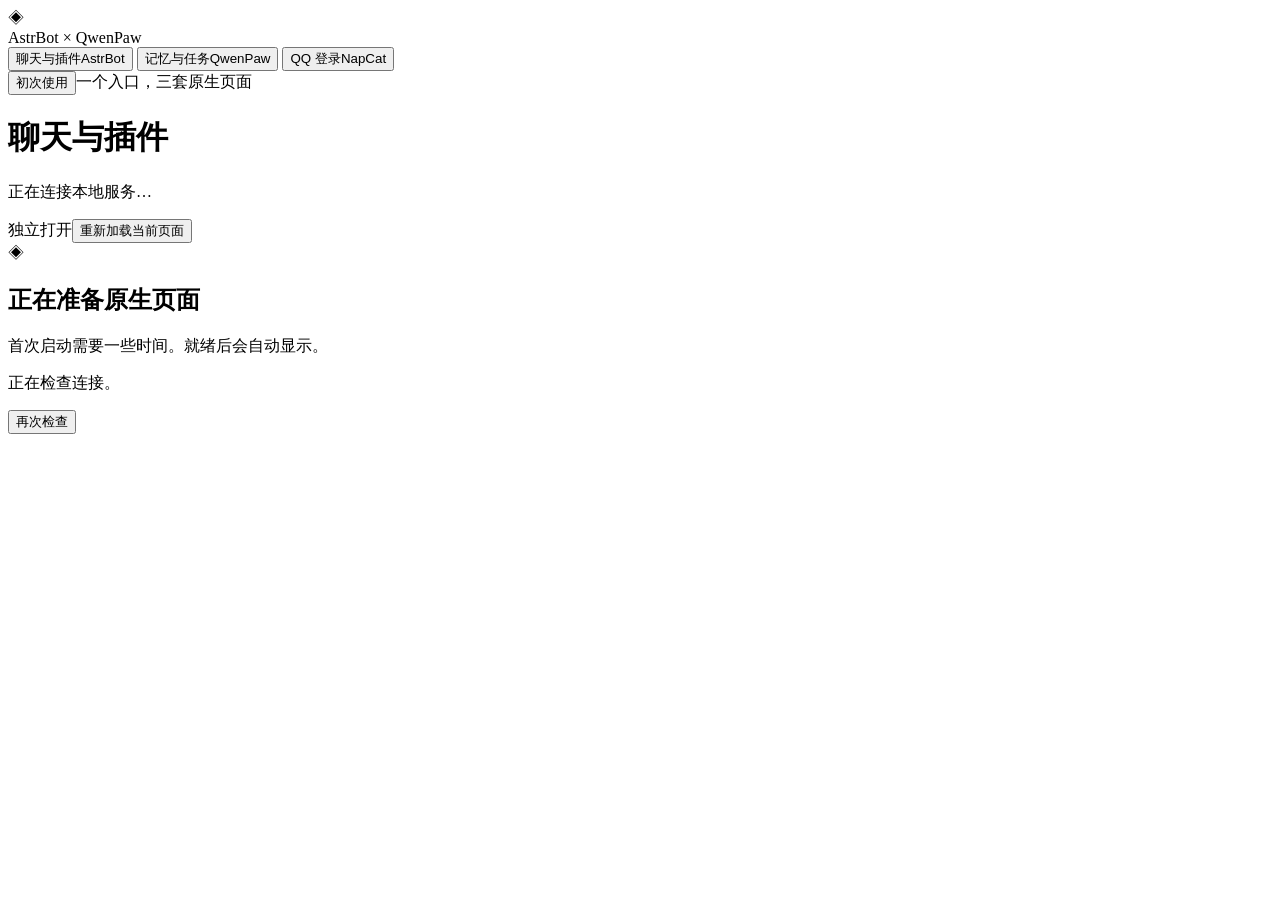
==== bundle_gateway/static/index.html @ ddf42d11 "Add Windows bundle launcher and one local entry for native consoles" ====
<!doctype html>
<html lang="zh-CN">
<head>
  <meta charset="utf-8">
  <meta name="viewport" content="width=device-width,initial-scale=1">
  <title>AstrBot × QwenPaw</title>
  <link rel="stylesheet" href="/style.css">
  <script src="/app.js" defer></script>
</head>
<body>
  <aside class="rail">
    <div class="brand"><span class="brand-symbol" aria-hidden="true">◈</span><div>AstrBot <span>× QwenPaw</span></div></div>
    <nav aria-label="管理页面" role="tablist" aria-orientation="vertical">
      <button role="tab" id="tab-astrbot" aria-controls="panel-astrbot" aria-selected="true" data-app="astrbot"><span class="label">聊天与插件</span><span class="product">AstrBot</span><span class="dot" aria-hidden="true"></span></button>
      <button role="tab" id="tab-qwenpaw" aria-controls="panel-qwenpaw" aria-selected="false" tabindex="-1" data-app="qwenpaw"><span class="label">记忆与任务</span><span class="product">QwenPaw</span><span class="dot" aria-hidden="true"></span></button>
      <button role="tab" id="tab-napcat" aria-controls="panel-napcat" aria-selected="false" tabindex="-1" data-app="napcat"><span class="label">QQ 登录</span><span class="product">NapCat</span><span class="dot" aria-hidden="true"></span></button>
    </nav>
    <div class="rail-footer"><button id="help-toggle" aria-expanded="false" aria-controls="help">初次使用</button><span>一个入口，三套原生页面</span></div>
  </aside>
  <main>
    <header><div><h1 id="page-title">聊天与插件</h1><p id="status" role="status">正在连接本地服务…</p></div><div class="page-actions"><a id="open-native" target="_blank" rel="noopener noreferrer">独立打开</a><button id="refresh">重新加载当前页面</button></div></header>
    <section id="help" hidden aria-label="初次使用步骤">
      <p><strong>先配置，再开始聊天。</strong> 页面就绪只代表程序已启动，模型和账号还需要你设置。</p>
      <ol><li>在「记忆与任务」中配置模型，并启用 astrbot 回传频道。</li><li>在「聊天与插件」中添加微信；QQ 在「QQ 登录」中扫码，再连接 AstrBot。</li><li>在微信或 QQ 发送 <code>/paw whoami</code>，把自己的 ID 填入桥接插件的允许用户列表。</li></ol>
      <p>三个页面保留各自登录与设置。切换标签不会主动重新加载页面。</p>
    </section>
    <div id="waiting"><div class="waiting-mark" aria-hidden="true">◈</div><h2>正在准备原生页面</h2><p>首次启动需要一些时间。就绪后会自动显示。</p><p id="waiting-detail">正在检查连接。</p><button id="check-again">再次检查</button></div>
    <section class="native" role="tabpanel" id="panel-astrbot" aria-labelledby="tab-astrbot" hidden><iframe title="AstrBot 原生后台" referrerpolicy="same-origin" allow="microphone; clipboard-read; clipboard-write"></iframe></section>
    <section class="native" role="tabpanel" id="panel-qwenpaw" aria-labelledby="tab-qwenpaw" hidden><iframe title="QwenPaw 原生后台" referrerpolicy="same-origin" allow="microphone; clipboard-read; clipboard-write"></iframe></section>
    <section class="native" role="tabpanel" id="panel-napcat" aria-labelledby="tab-napcat" hidden><iframe title="NapCat QQ 登录" referrerpolicy="same-origin" allow="publickey-credentials-get; publickey-credentials-create; clipboard-read; clipboard-write"></iframe></section>
  </main>
</body>
</html>
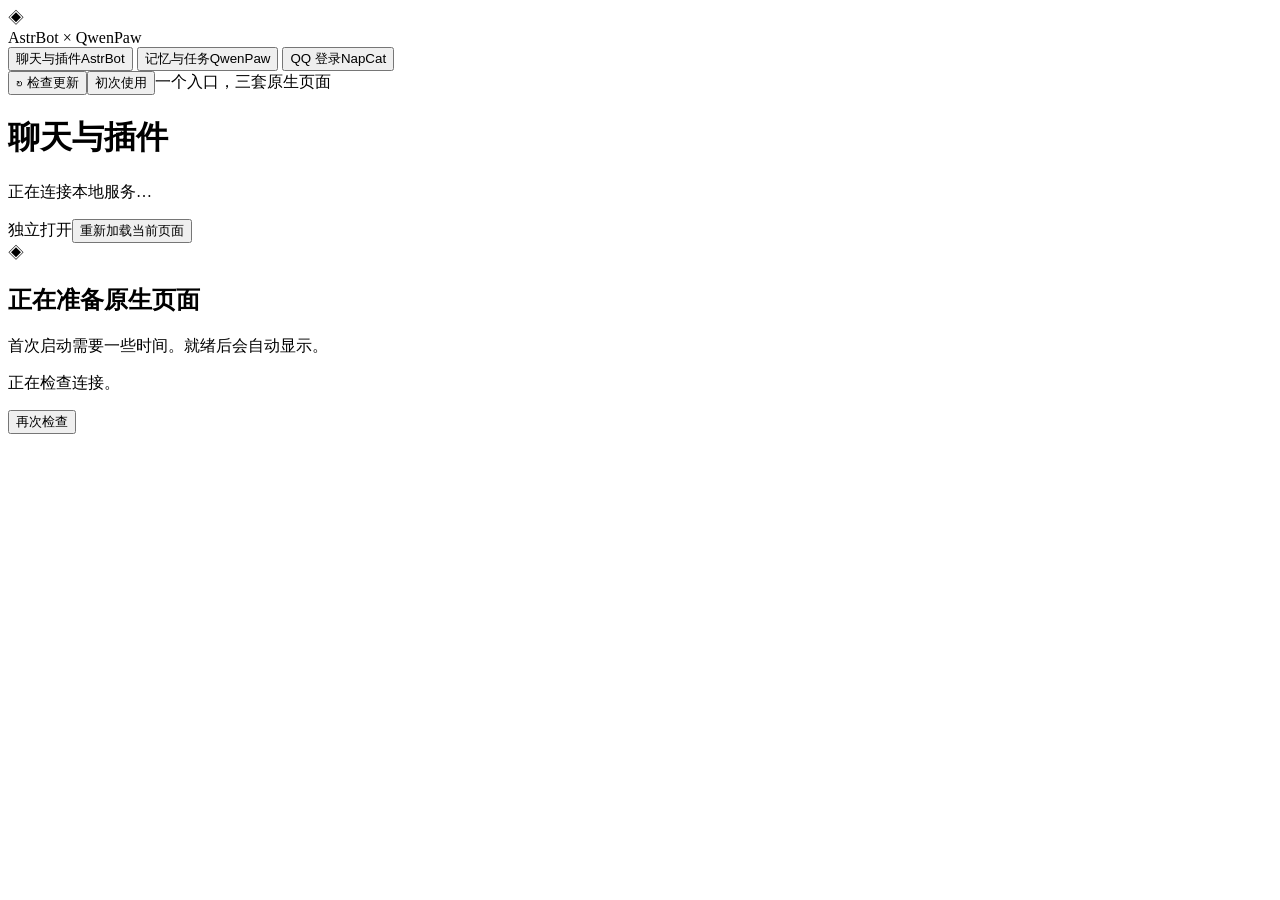
==== commit bdba6bd2: "Add confirmed bundle updates with private host recovery" ====
--- a/bundle_gateway/static/index.html
+++ b/bundle_gateway/static/index.html
@@ -15,7 +15,7 @@
       <button role="tab" id="tab-qwenpaw" aria-controls="panel-qwenpaw" aria-selected="false" tabindex="-1" data-app="qwenpaw"><span class="label">记忆与任务</span><span class="product">QwenPaw</span><span class="dot" aria-hidden="true"></span></button>
       <button role="tab" id="tab-napcat" aria-controls="panel-napcat" aria-selected="false" tabindex="-1" data-app="napcat"><span class="label">QQ 登录</span><span class="product">NapCat</span><span class="dot" aria-hidden="true"></span></button>
     </nav>
-    <div class="rail-footer"><button id="help-toggle" aria-expanded="false" aria-controls="help">初次使用</button><span>一个入口，三套原生页面</span></div>
+    <div class="rail-footer"><button id="update-toggle" aria-haspopup="dialog"><span aria-hidden="true">↻</span> <span id="update-label">检查更新</span><span id="update-current"></span></button><button id="help-toggle" aria-expanded="false" aria-controls="help">初次使用</button><span>一个入口，三套原生页面</span></div>
   </aside>
   <main>
     <header><div><h1 id="page-title">聊天与插件</h1><p id="status" role="status">正在连接本地服务…</p></div><div class="page-actions"><a id="open-native" target="_blank" rel="noopener noreferrer">独立打开</a><button id="refresh">重新加载当前页面</button></div></header>
@@ -29,5 +29,19 @@
     <section class="native" role="tabpanel" id="panel-qwenpaw" aria-labelledby="tab-qwenpaw" hidden><iframe title="QwenPaw 原生后台" referrerpolicy="same-origin" allow="microphone; clipboard-read; clipboard-write"></iframe></section>
     <section class="native" role="tabpanel" id="panel-napcat" aria-labelledby="tab-napcat" hidden><iframe title="NapCat QQ 登录" referrerpolicy="same-origin" allow="publickey-credentials-get; publickey-credentials-create; clipboard-read; clipboard-write"></iframe></section>
   </main>
+  <dialog id="update-dialog" aria-labelledby="update-title" aria-describedby="update-description">
+    <div class="update-heading"><h2 id="update-title">更新组合包</h2><button id="update-close" aria-label="关闭更新窗口" autofocus>×</button></div>
+    <p id="update-description">检查经过适配的组合包新版本，保留你的配置、聊天和记忆。</p>
+    <dl class="update-versions"><div><dt>当前版本</dt><dd id="update-version">正在读取…</dd></div><div id="update-target-row" hidden><dt>可用版本</dt><dd id="update-target"></dd></div></dl>
+    <div id="update-status" role="status" aria-live="polite" aria-atomic="true"><p id="update-message">正在连接更新服务…</p><p id="update-step" hidden></p></div>
+    <progress id="update-progress" max="100" aria-label="更新进度" hidden></progress>
+    <section id="update-candidate" aria-label="新版本内容" hidden>
+      <dl class="update-components"><div><dt>AstrBot</dt><dd id="update-astrbot"></dd></div><div><dt>QwenPaw</dt><dd id="update-qwenpaw"></dd></div><div><dt>NapCat</dt><dd id="update-napcat"></dd></div></dl>
+      <h3>更新内容</h3><p id="update-notes"></p><a id="update-release" target="_blank" rel="noopener noreferrer" hidden>查看完整发布说明</a>
+      <p id="update-warning">更新前会备份配置与个人数据。服务会短暂重启，完成后自动重连；建议先保存后台中尚未提交的设置。请先结束进行中的任务并暂停定时任务。升级会短暂中断聊天。</p>
+    </section>
+    <p id="update-error" role="alert" hidden></p>
+    <div class="update-actions"><button id="update-check">检查更新</button><button id="update-apply" class="primary" hidden>备份并更新</button><button id="update-reload" class="primary" hidden>刷新界面</button></div>
+  </dialog>
 </body>
 </html>
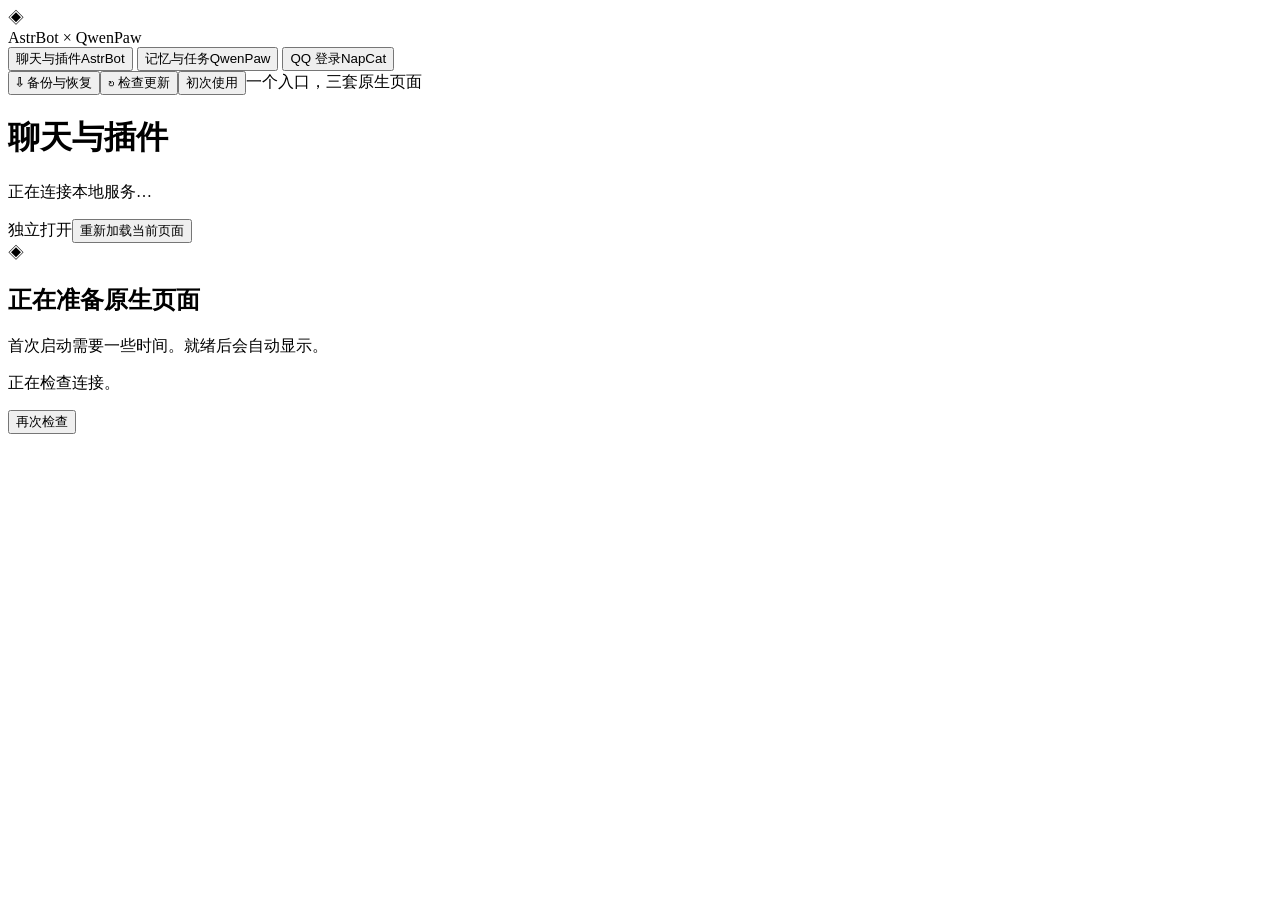
==== commit 6fc08c2d: "Add encrypted portable backups and cross-install restore" ====
--- a/bundle_gateway/static/index.html
+++ b/bundle_gateway/static/index.html
@@ -15,7 +15,7 @@
       <button role="tab" id="tab-qwenpaw" aria-controls="panel-qwenpaw" aria-selected="false" tabindex="-1" data-app="qwenpaw"><span class="label">记忆与任务</span><span class="product">QwenPaw</span><span class="dot" aria-hidden="true"></span></button>
       <button role="tab" id="tab-napcat" aria-controls="panel-napcat" aria-selected="false" tabindex="-1" data-app="napcat"><span class="label">QQ 登录</span><span class="product">NapCat</span><span class="dot" aria-hidden="true"></span></button>
     </nav>
-    <div class="rail-footer"><button id="update-toggle" aria-haspopup="dialog"><span aria-hidden="true">↻</span> <span id="update-label">检查更新</span><span id="update-current"></span></button><button id="help-toggle" aria-expanded="false" aria-controls="help">初次使用</button><span>一个入口，三套原生页面</span></div>
+    <div class="rail-footer"><button id="backup-toggle" aria-haspopup="dialog"><span aria-hidden="true">⇩</span> <span id="backup-label">备份与恢复</span></button><button id="update-toggle" aria-haspopup="dialog"><span aria-hidden="true">↻</span> <span id="update-label">检查更新</span><span id="update-current"></span></button><button id="help-toggle" aria-expanded="false" aria-controls="help">初次使用</button><span>一个入口，三套原生页面</span></div>
   </aside>
   <main>
     <header><div><h1 id="page-title">聊天与插件</h1><p id="status" role="status">正在连接本地服务…</p></div><div class="page-actions"><a id="open-native" target="_blank" rel="noopener noreferrer">独立打开</a><button id="refresh">重新加载当前页面</button></div></header>
@@ -43,5 +43,53 @@
     <p id="update-error" role="alert" hidden></p>
     <div class="update-actions"><button id="update-check">检查更新</button><button id="update-apply" class="primary" hidden>备份并更新</button><button id="update-reload" class="primary" hidden>刷新界面</button></div>
   </dialog>
+  <dialog id="backup-dialog" aria-labelledby="backup-title" aria-describedby="backup-description">
+    <div class="backup-heading"><h2 id="backup-title">备份与恢复</h2><button id="backup-close" aria-label="关闭备份与恢复窗口" autofocus>×</button></div>
+    <p id="backup-description">把配置、聊天、记忆和工作文件一起带走。在新服务器导入备份，即可检查并恢复。</p>
+    <div class="backup-tabs" role="tablist" aria-label="备份与恢复操作">
+      <button id="backup-tab-export" role="tab" aria-selected="true" aria-controls="backup-panel-export" data-backup-tab="export">导出备份</button>
+      <button id="backup-tab-import" role="tab" aria-selected="false" aria-controls="backup-panel-import" tabindex="-1" data-backup-tab="import">导入恢复</button>
+      <button id="backup-tab-list" role="tab" aria-selected="false" aria-controls="backup-panel-list" tabindex="-1" data-backup-tab="list">服务器备份</button>
+    </div>
+    <div id="backup-status" role="status" aria-live="polite" aria-atomic="true"><p id="backup-message">正在连接备份服务…</p><p id="backup-step" hidden></p></div>
+    <progress id="backup-progress" aria-label="备份与恢复进度" hidden></progress>
+    <p id="backup-error" role="alert" hidden></p>
+    <section id="backup-panel-export" class="backup-panel" role="tabpanel" aria-labelledby="backup-tab-export">
+      <p class="backup-note">导出时聊天会短暂停止。请先结束正在进行的任务，保存尚未提交的设置。</p>
+      <form id="backup-export-form" autocomplete="off">
+        <label class="backup-field" for="backup-password">备份密码<input id="backup-password" type="password" autocomplete="new-password" minlength="12" maxlength="1024" required aria-describedby="backup-password-help"></label>
+        <p id="backup-password-help" class="backup-hint">至少 12 个字符。请另行保存密码，忘记后无法解密备份。</p>
+        <div class="backup-password-actions"><label><input id="backup-show-password" type="checkbox"> 显示密码</label><button id="backup-generate" type="button">生成强密码</button></div>
+        <label class="backup-field" for="backup-password-confirm">再次输入密码<input id="backup-password-confirm" type="password" autocomplete="new-password" minlength="12" maxlength="1024" required></label>
+        <label class="backup-field" for="backup-destination">备份保存位置<select id="backup-destination"><option value="server">保存在服务器</option><option value="download">下载到这台电脑</option></select></label>
+        <p id="backup-destination-help" class="backup-hint">本地备份也应再复制一份到其他设备，避免与服务器一起丢失。</p>
+        <div class="backup-actions"><button id="backup-export" class="primary" type="submit">加密并导出</button></div>
+      </form>
+      <div id="backup-export-result" class="backup-result" hidden><p>加密备份已生成。请保存备份和密码，并在新环境验证恢复。</p><a id="backup-download" class="backup-download">下载加密备份</a></div>
+    </section>
+    <section id="backup-panel-import" class="backup-panel" role="tabpanel" aria-labelledby="backup-tab-import" hidden>
+      <p class="backup-note">先上传并检查，再由你确认恢复。恢复前请停止旧服务器，避免重复登录和重复执行定时任务。</p>
+      <form id="backup-import-form" autocomplete="off">
+        <label class="backup-field" for="backup-file">选择加密备份<input id="backup-file" type="file" accept=".aqbackup" required aria-describedby="backup-file-help"></label>
+        <p id="backup-file-help" class="backup-hint">选择导出时生成的 .aqbackup 文件。</p>
+        <label class="backup-field" for="backup-import-password">备份密码<input id="backup-import-password" type="password" autocomplete="off" minlength="12" maxlength="1024" required></label>
+        <div class="backup-actions"><button id="backup-inspect" type="submit">上传并检查</button></div>
+      </form>
+      <section id="backup-plan" aria-label="恢复前检查结果" hidden>
+        <div class="backup-plan-heading"><h3>备份检查通过</h3><button id="backup-change-file" type="button">重新选择备份</button></div>
+        <dl class="backup-summary"><div><dt>组合包版本</dt><dd id="backup-plan-version"></dd></div><div><dt>备份内容</dt><dd id="backup-plan-size"></dd></div><div><dt>安装位置</dt><dd>已检查，将使用当前服务器的安装位置</dd></div></dl>
+        <dl id="backup-components" class="update-components"></dl>
+        <ul id="backup-warnings" class="backup-warnings" hidden></ul>
+        <div class="backup-confirmations"><label><input id="backup-source-stopped" type="checkbox"> 我已停止旧服务器上的三合一服务</label><label id="backup-overwrite-row" hidden><input id="backup-overwrite" type="checkbox"> 我确认替换本机现有配置、聊天、记忆和工作文件</label></div>
+        <p class="backup-hint">恢复会短暂中断服务。完成后请检查模型、定时任务和消息收发；QQ 可能需要重新扫码。</p>
+        <div class="backup-actions"><button id="backup-restore" class="primary" type="button" disabled>确认恢复</button></div>
+      </section>
+      <div id="backup-restore-result" class="backup-result" hidden><p>恢复已完成。刷新页面后，检查记忆、任务和消息收发。</p><button id="backup-reload" type="button" class="primary">刷新界面</button></div>
+    </section>
+    <section id="backup-panel-list" class="backup-panel" role="tabpanel" aria-labelledby="backup-tab-list" hidden>
+      <p class="backup-hint">这里的备份保存在当前服务器。下载到另一台设备，才能在服务器丢失时恢复。</p>
+      <p id="backup-empty">还没有保存在服务器的备份。</p><ul id="backup-list" aria-label="已保存的加密备份"></ul>
+    </section>
+  </dialog>
 </body>
 </html>
